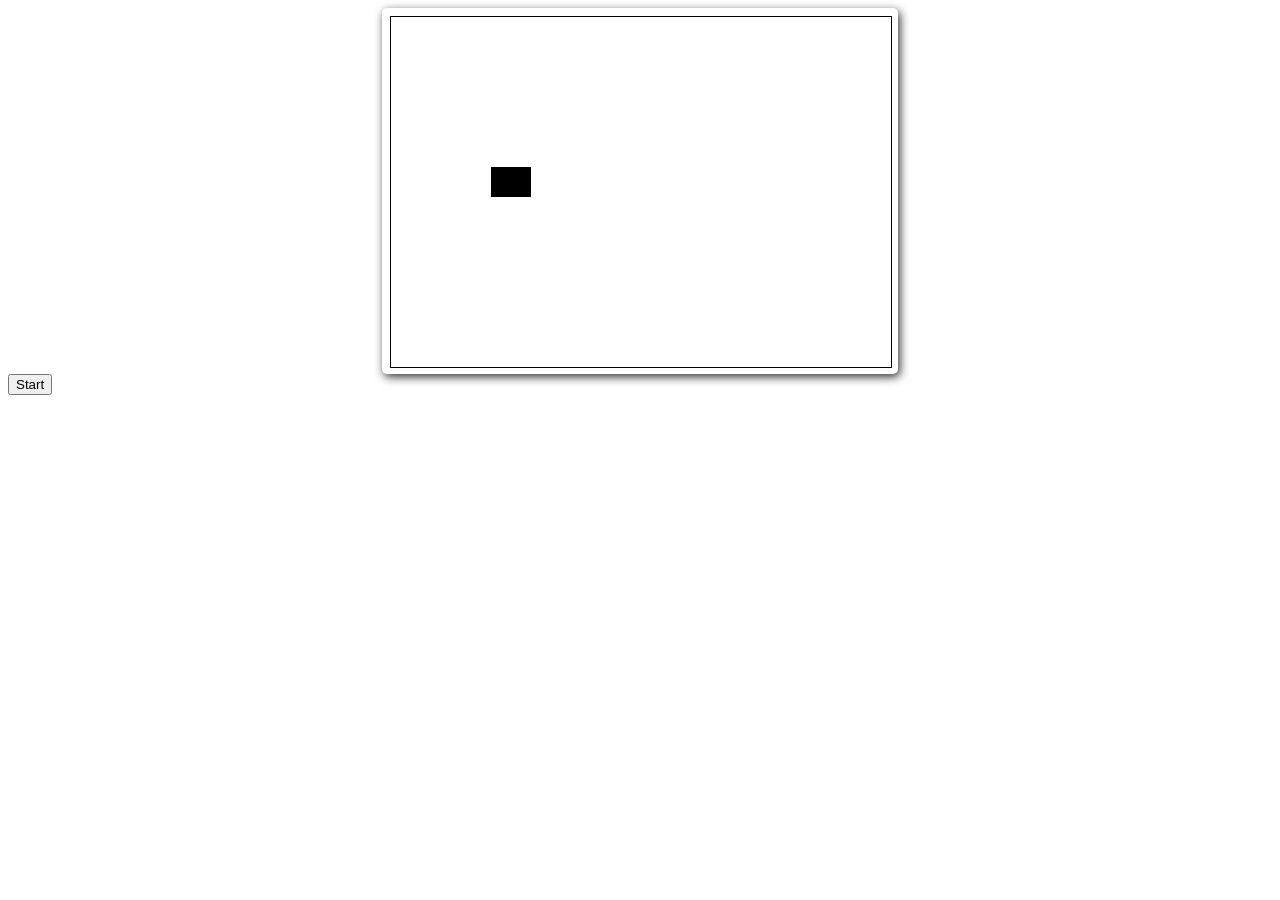
==== Game.html @ 51acf90a "Changes" ====
<html>

  <head>
    <meta charset="UTF-8">
    <title>HeliCopterGame</title>

    <link rel="stylesheet" type="text/css" href="style.css">

  </head>

  <body>
    <div id="layout">
      <canvas 
              id="canvas"
              style="border: 1px solid black;" 
              height="350" 
              width="500">
      </canvas>
    </div>
    <button id="myBtn">Start</button>
    
    <script src="script.js">
      
    </script>

  </body>

</html>
---- style.css ----
#layout {
    margin: 5px auto 0px auto;
    width: 500px;
    height: 350px;
    padding: 8px;
    border-radius: 5px;
    box-shadow: 2px 3px 10px rgba(0, 0, 0, 0.80);
}
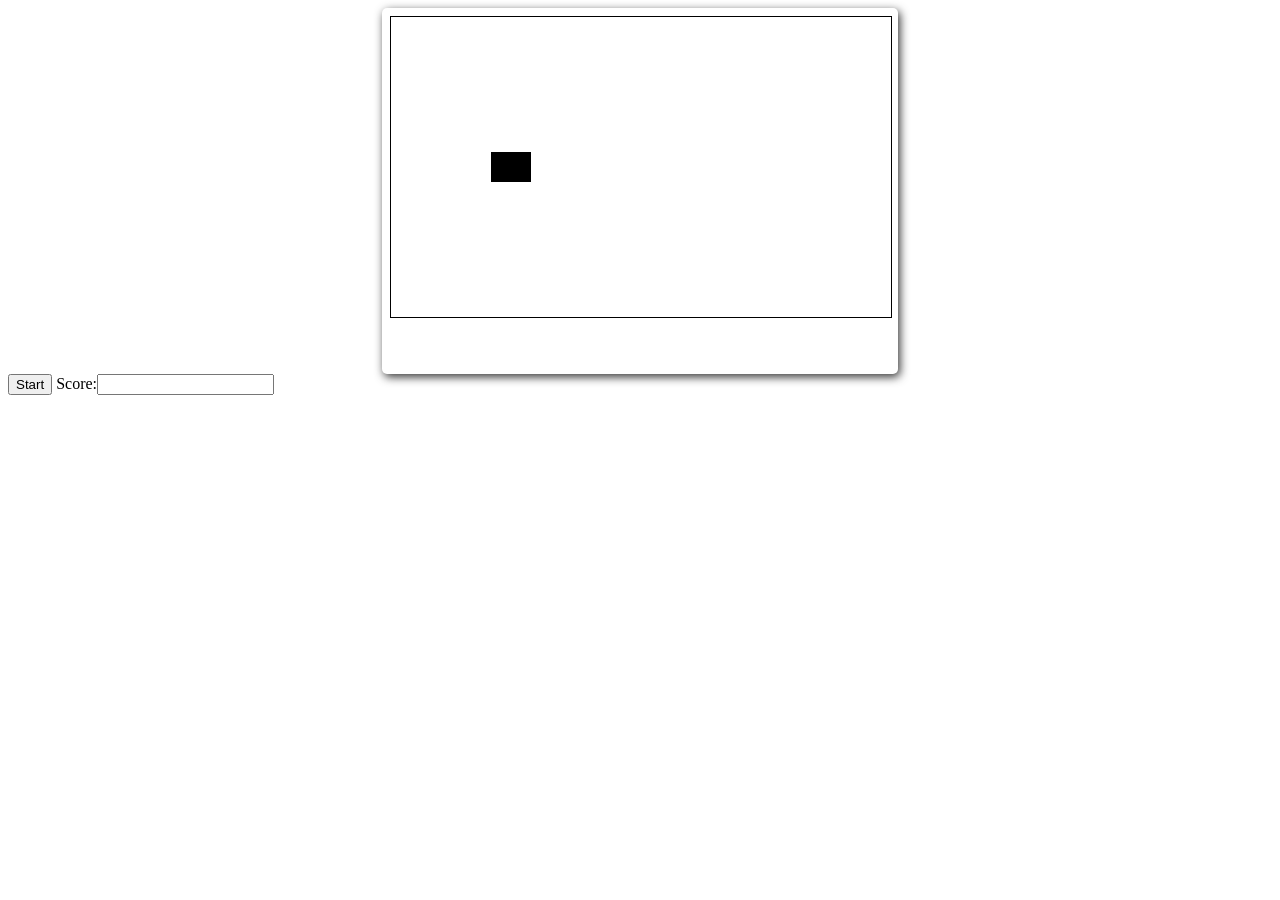
==== commit 7f65bd75: "Changes" ====
--- a/Game.html
+++ b/Game.html
@@ -13,11 +13,13 @@
       <canvas 
               id="canvas"
               style="border: 1px solid black;" 
-              height="350" 
-              width="500">
+              width="500"
+              height="300">
       </canvas>
     </div>
+    
     <button id="myBtn">Start</button>
+    <label>Score:<input type="text" id="playerScore"></label>
     
     <script src="script.js">
       
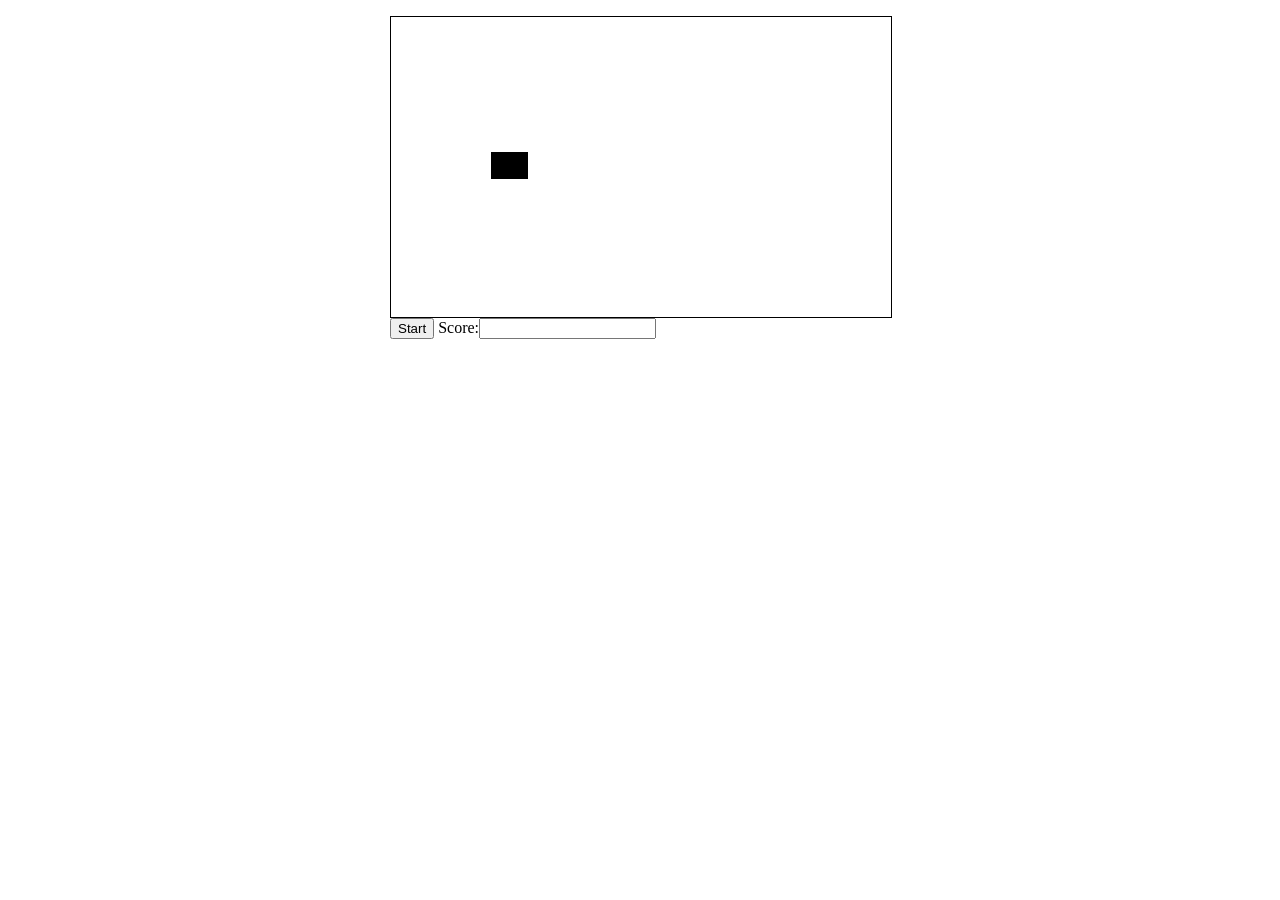
==== commit 3b83aa7f: "Changes" ====
--- a/Game.html
+++ b/Game.html
@@ -16,11 +16,11 @@
               width="500"
               height="300">
       </canvas>
-    </div>
     
+      
     <button id="myBtn">Start</button>
     <label>Score:<input type="text" id="playerScore"></label>
-    
+      </div>
     <script src="script.js">
       
     </script>
--- a/style.css
+++ b/style.css
@@ -4,5 +4,10 @@
     height: 350px;
     padding: 8px;
     border-radius: 5px;
-    box-shadow: 2px 3px 10px rgba(0, 0, 0, 0.80);
-}+    box-shadow: 2px 3px 10px rgba(0.0.0.);
+}
+
+#body {
+  background-image: "background.png";
+}
+
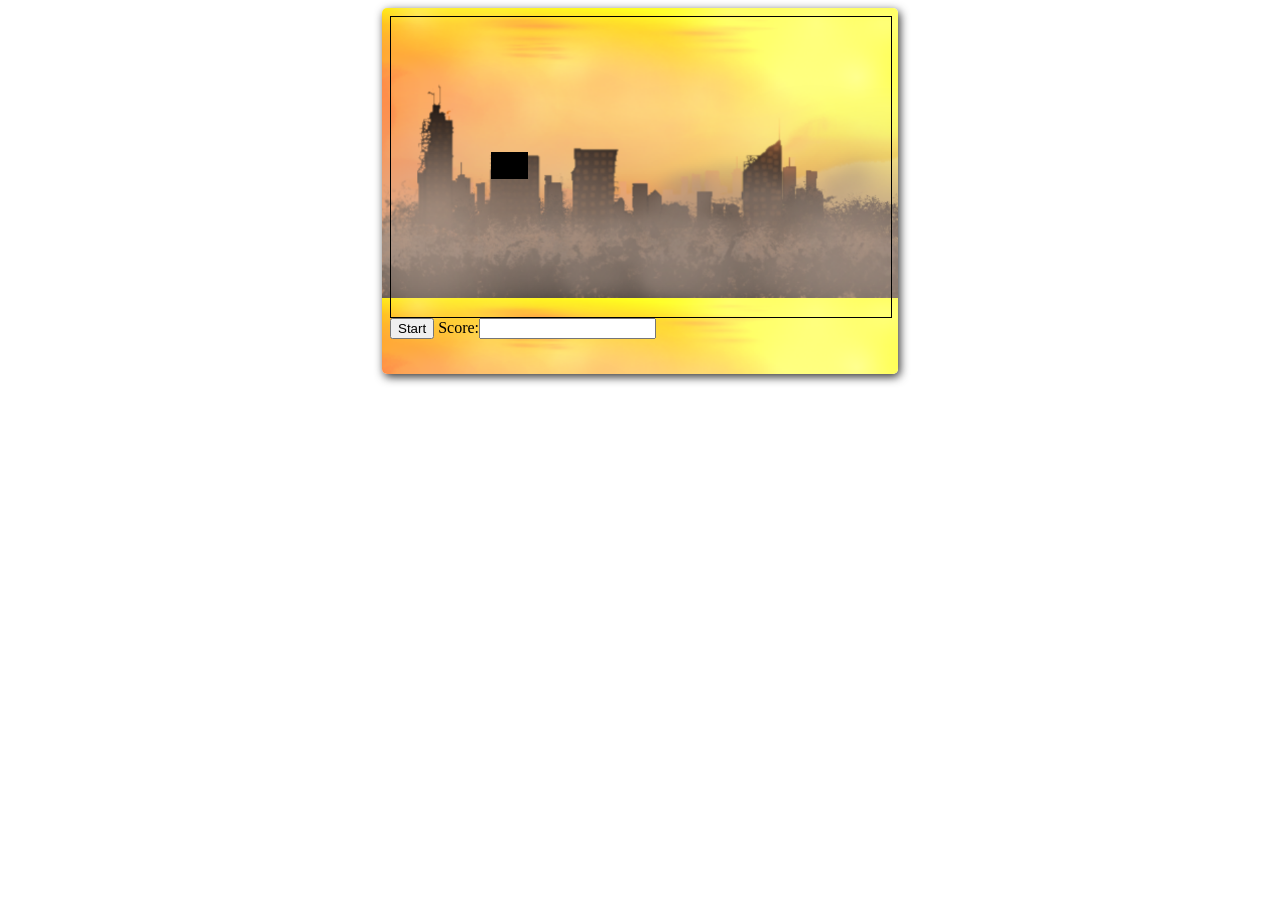
==== commit a01a6c74: "Changes" ====
--- a/Game.html
+++ b/Game.html
@@ -14,7 +14,8 @@
               id="canvas"
               style="border: 1px solid black;" 
               width="500"
-              height="300">
+              height="300"
+              >
       </canvas>
     
       
--- a/style.css
+++ b/style.css
@@ -4,10 +4,9 @@
     height: 350px;
     padding: 8px;
     border-radius: 5px;
-    box-shadow: 2px 3px 10px rgba(0.0.0.);
+    box-shadow: 2px 3px 10px rgba(0,0,0,0.80);
+    background: url("background.png");
+    background-size: contain;
 }
 
-#body {
-  background-image: "background.png";
-}
 
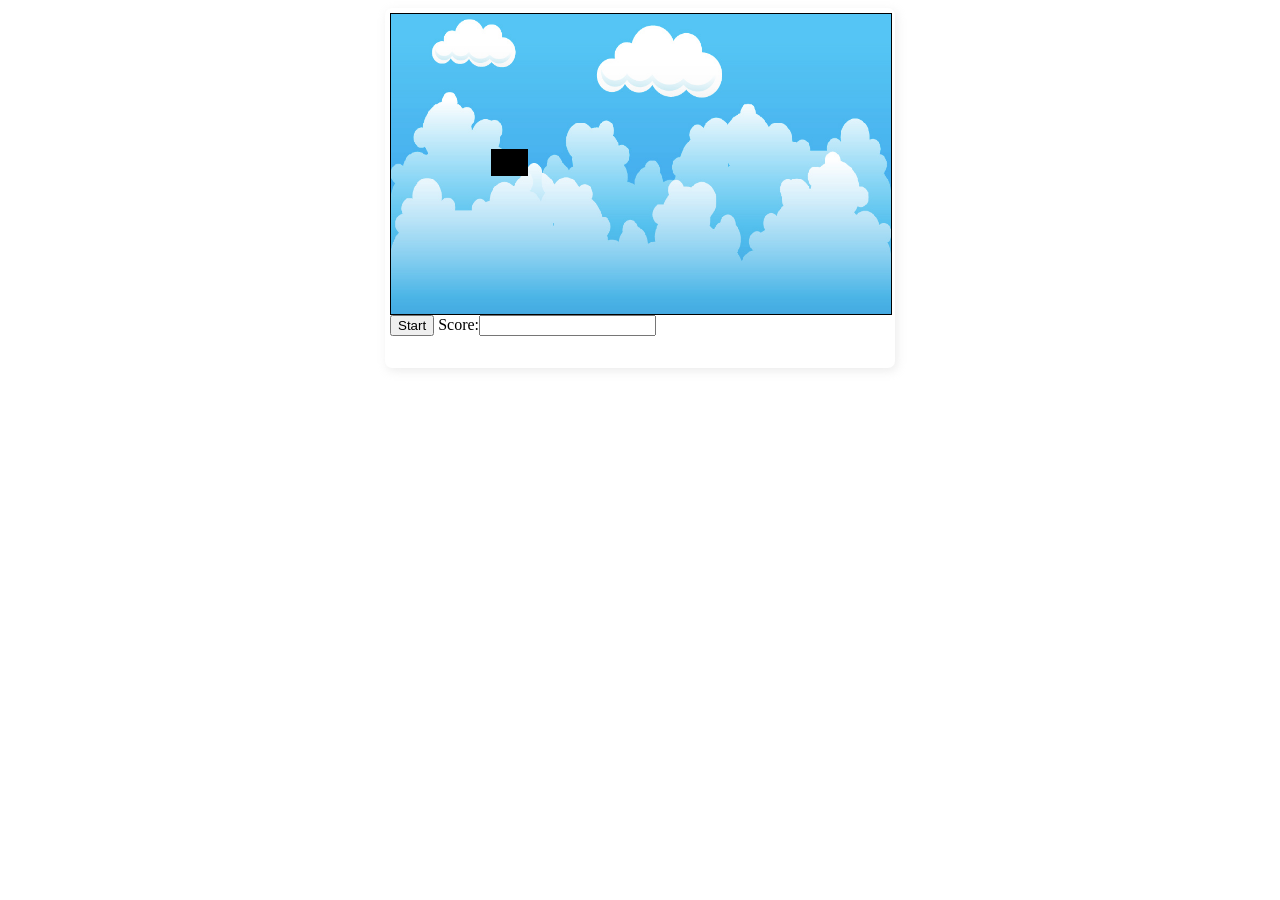
==== commit 6b1462ff: "Changes" ====
--- a/Game.html
+++ b/Game.html
@@ -15,6 +15,7 @@
               style="border: 1px solid black;" 
               width="500"
               height="300"
+              background="rgb(192,192,192)"
               >
       </canvas>
     
--- a/style.css
+++ b/style.css
@@ -1,12 +1,15 @@
 #layout {
-    margin: 5px auto 0px auto;
+    margin: 3px auto 0px auto;
     width: 500px;
     height: 350px;
-    padding: 8px;
-    border-radius: 5px;
-    box-shadow: 2px 3px 10px rgba(0,0,0,0.80);
-    background: url("background.png");
-    background-size: contain;
+    padding: 5px;
+    border-radius: 7px;
+    box-shadow: 2px 3px 10px rgba(192,192,192,0.30);
 }
 
-
+#canvas{
+    background: url("background.png");
+    background-size: 500px 350px;
+    background-repeat: repeat;
+    background-attachment: scroll;
+}
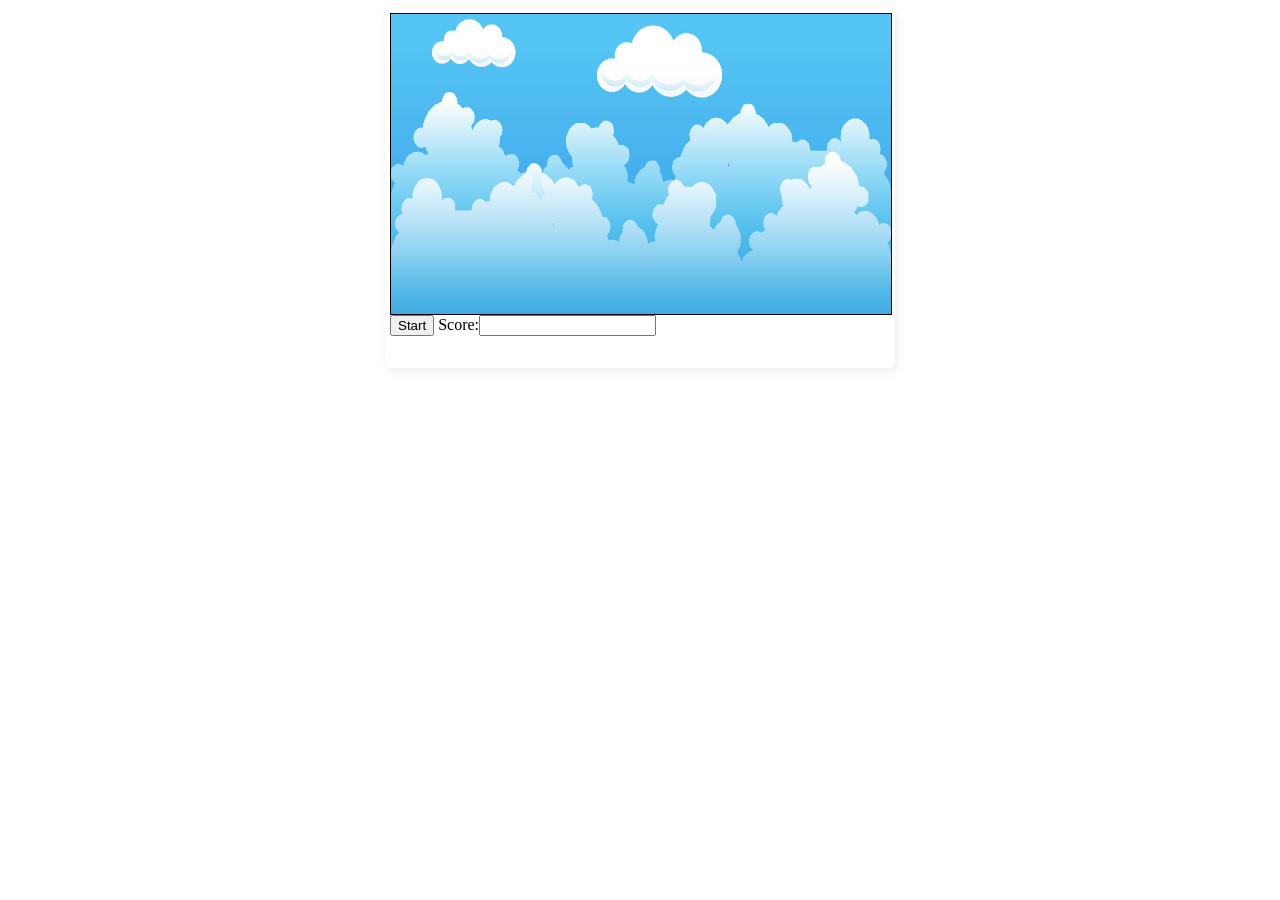
==== commit 5d7576c6: "Changes" ====
--- a/Game.html
+++ b/Game.html
@@ -14,9 +14,7 @@
               id="canvas"
               style="border: 1px solid black;" 
               width="500"
-              height="300"
-              background="rgb(192,192,192)"
-              >
+              height="300">
       </canvas>
     
       
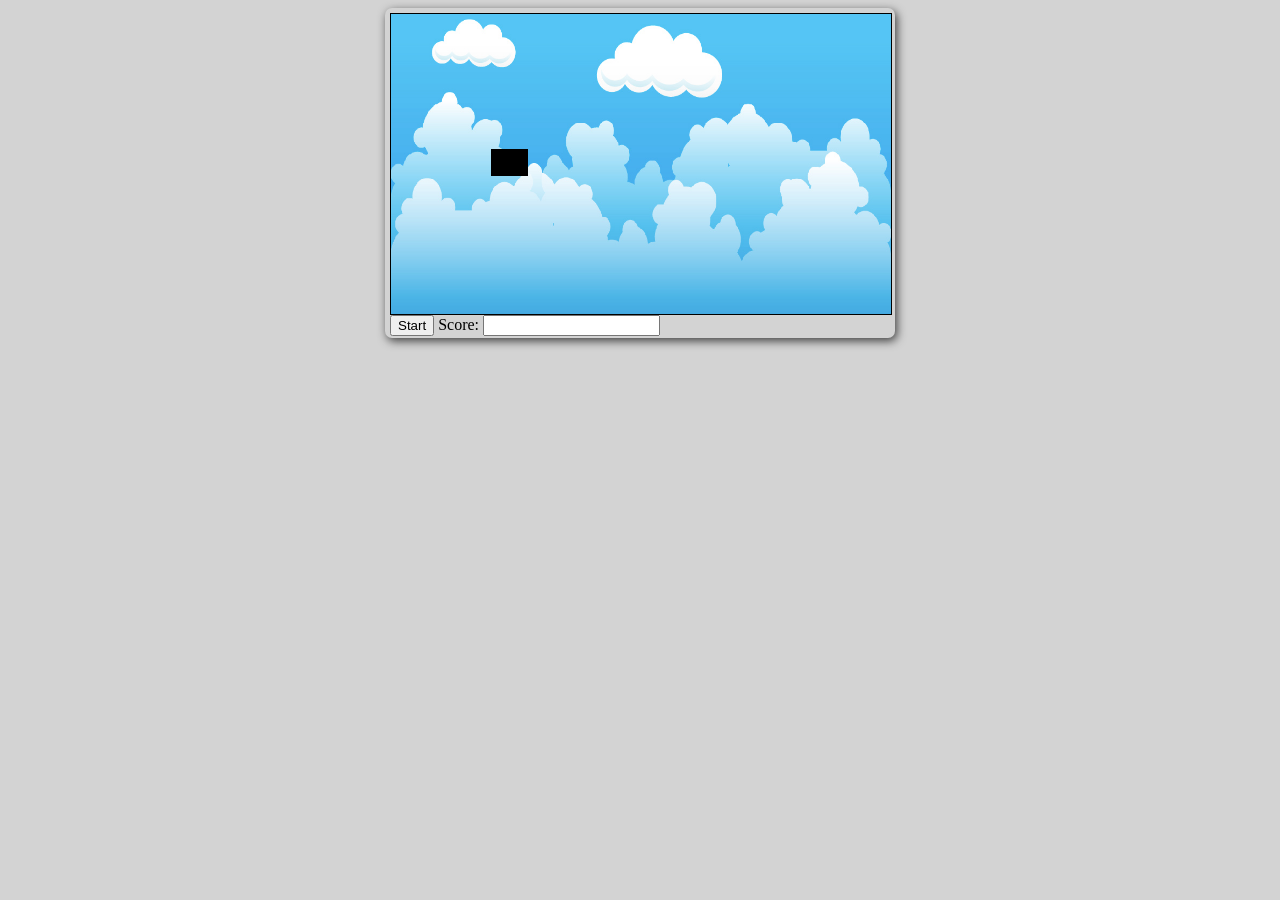
==== commit 001a94c9: "Changes" ====
--- a/Game.html
+++ b/Game.html
@@ -8,7 +8,7 @@
 
   </head>
 
-  <body>
+<body style="background-color:lightgrey">
     <div id="layout">
       <canvas 
               id="canvas"
@@ -16,10 +16,9 @@
               width="500"
               height="300">
       </canvas>
-    
       
     <button id="myBtn">Start</button>
-    <label>Score:<input type="text" id="playerScore"></label>
+    <label>Score: <input type="text" id="playerScore"></label>
       </div>
     <script src="script.js">
       
--- a/style.css
+++ b/style.css
@@ -1,15 +1,16 @@
 #layout {
-    margin: 3px auto 0px auto;
+    margin: 5px auto 5px auto;
     width: 500px;
-    height: 350px;
+    height: 320px;
     padding: 5px;
     border-radius: 7px;
-    box-shadow: 2px 3px 10px rgba(192,192,192,0.30);
+    box-shadow: 2px 3px 10px rgba(0,0,0,0.70);
 }
 
 #canvas{
     background: url("background.png");
     background-size: 500px 350px;
-    background-repeat: repeat;
-    background-attachment: scroll;
+}
+label{
+    resize: 30px 10px;
 }
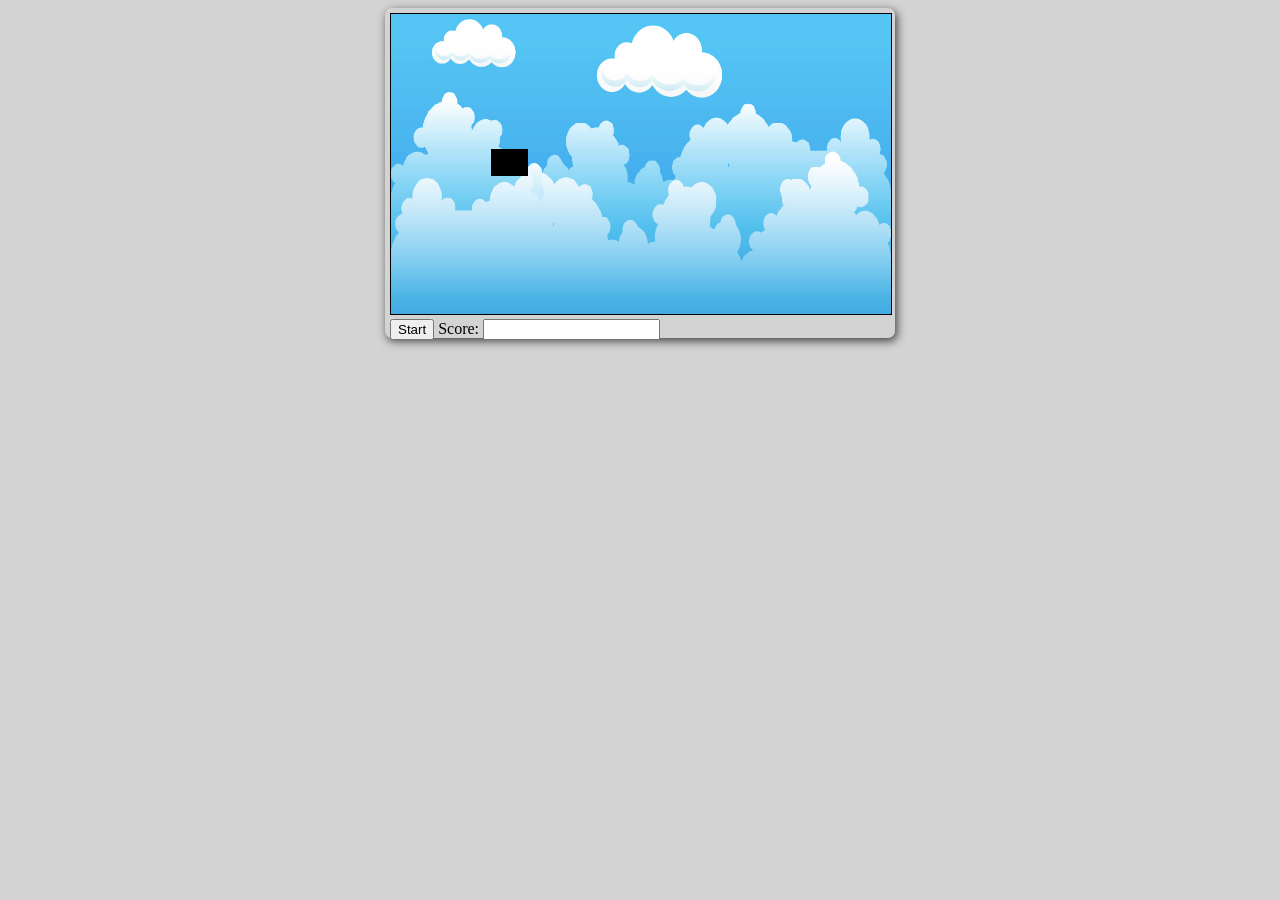
==== commit a5d6c357: "Changes" ====
--- a/Game.html
+++ b/Game.html
@@ -1,13 +1,12 @@
+<!DOCTYPE html>
 <html>
-
   <head>
     <meta charset="UTF-8">
-    <title>HeliCopterGame</title>
+    <title>HelicopterGame</title>
 
     <link rel="stylesheet" type="text/css" href="style.css">
 
   </head>
-
 <body style="background-color:lightgrey">
     <div id="layout">
       <canvas 
@@ -16,10 +15,9 @@
               width="500"
               height="300">
       </canvas>
-      
-    <button id="myBtn">Start</button>
-    <label>Score: <input type="text" id="playerScore"></label>
-      </div>
+      <button id="myBtn">Start</button>
+      <label> Score: <input type="text" id="playerScore"></label>
+    </div>
     <script src="script.js">
       
     </script>
